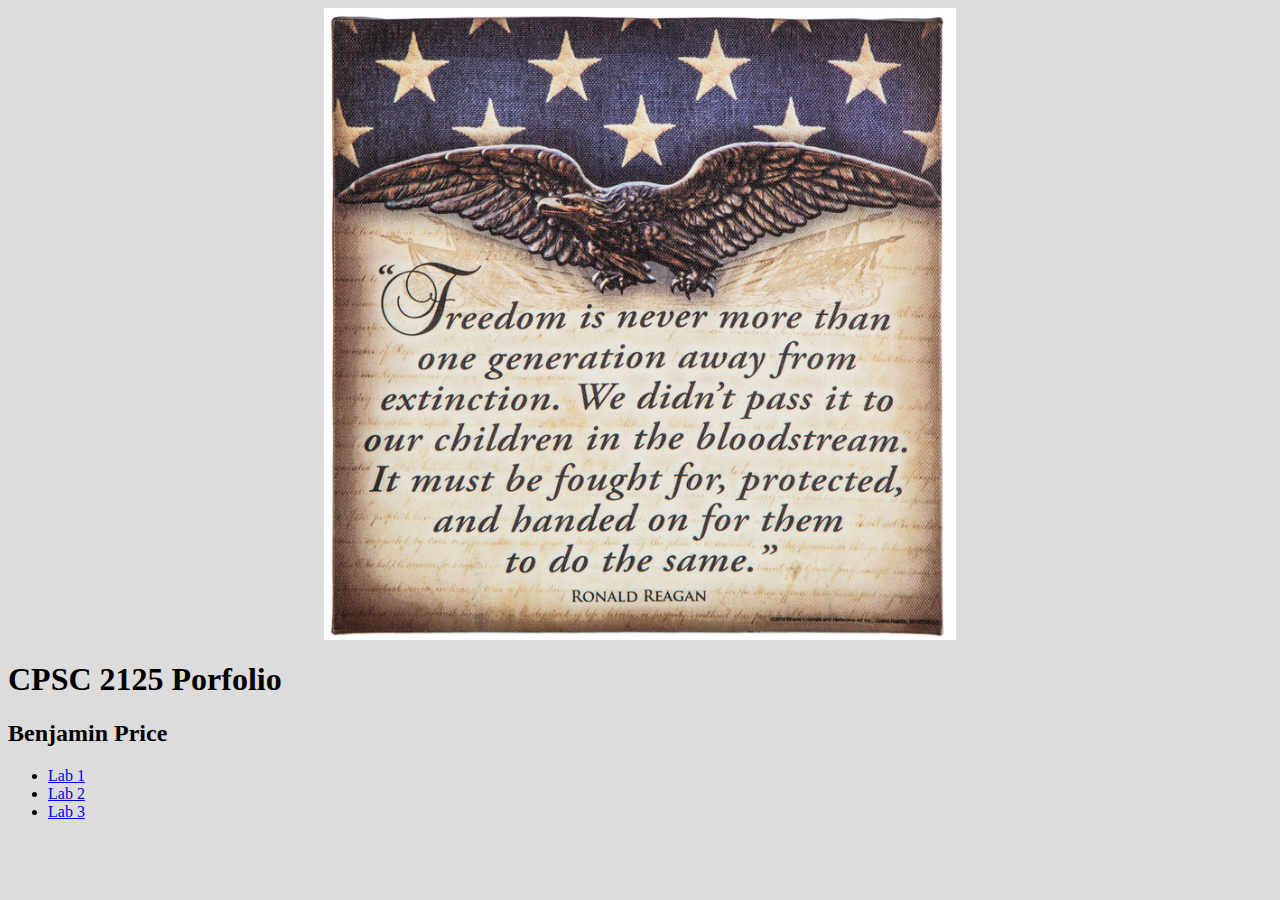
==== index.html @ ccda2113 "Initial commit" ====
<!DOCTYPE html>
<html>
  <head>
    <meta charset="utf-8">
    <meta name="viewport" content="width=device-width">
    <title>CPSC 2125 Portfolio</title>
    <link href="style.css" rel="stylesheet" type="text/css" />
  </head>

  <body>
  <header><img src="Images/freedom.jpg"></header>
  <nav></nav>
  <main>
    <h1>CPSC 2125 Porfolio</h1>
    <h2>Benjamin Price</h2>
    <ul>
      <li><a href="lab1.html">Lab 1</a> </li>
      <li><a href="lab2.html">Lab 2</a> </li>
      <li><a href="lab3.html">Lab 3</a> </li>
    <script src="script.js"></script>
    </ul>
  </main>
  <footer></footer>
  </body>
</html>
---- style.css ----
img {
  display: block;
  margin-left: auto;
  margin-right: auto;
  width: 50%;
}

body {
  font-family: 'Times New Roman', Times, serif
}

body {
  background: gainsboro;
}
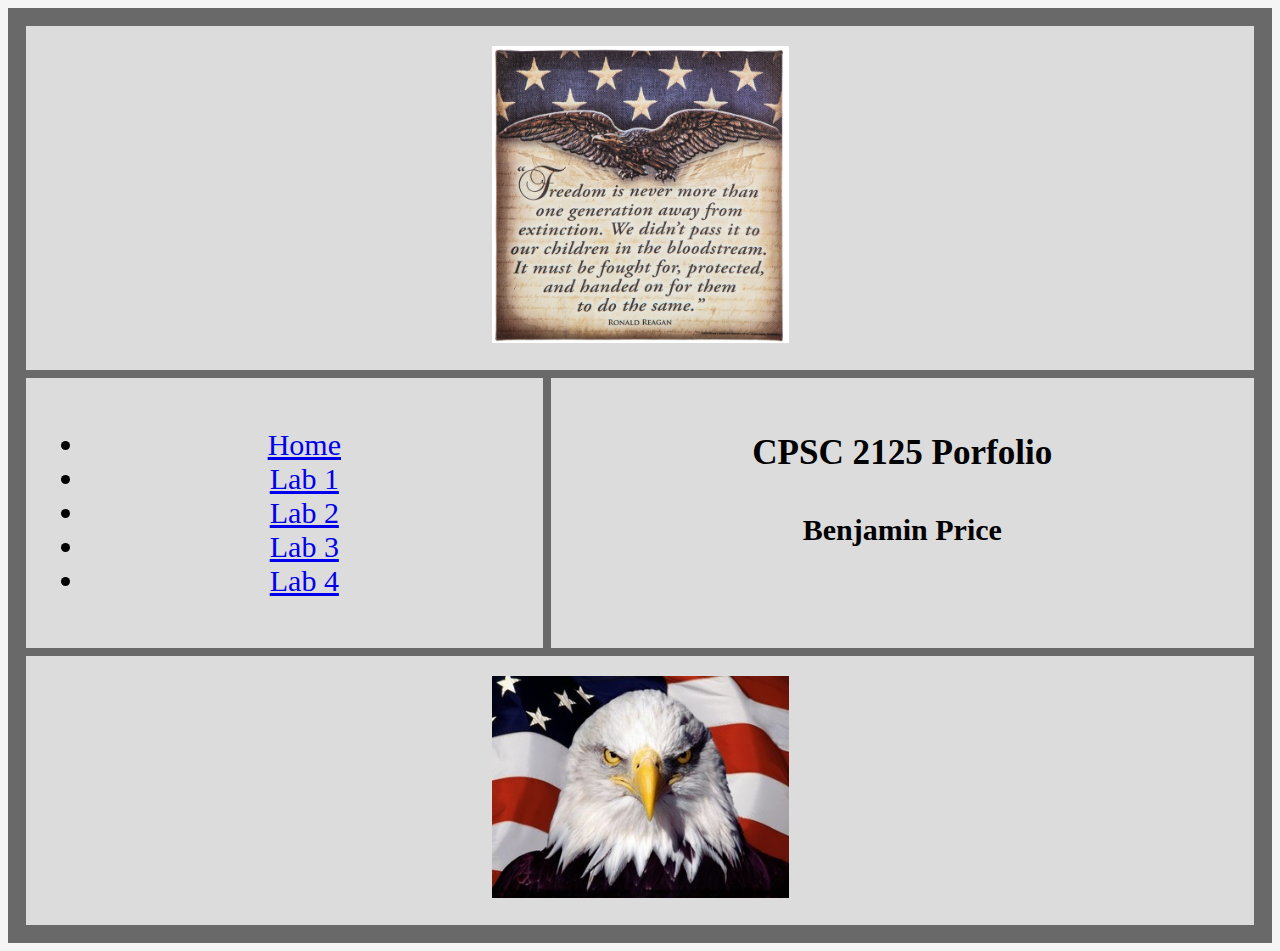
==== commit b1ac7e71: "Added a 4th page, while using CSS to add BG colors to list items and change font. There were also cl" ====
--- a/index.html
+++ b/index.html
@@ -8,18 +8,34 @@
   </head>
 
   <body>
+  <div class="grid-container">
+  
+  <div class="grid-item item1">
   <header><img src="Images/freedom.jpg"></header>
-  <nav></nav>
+  </div>
+
+  <div class="grid-item item2">  
   <main>
-    <h1>CPSC 2125 Porfolio</h1>
-    <h2>Benjamin Price</h2>
     <ul>
+      <li><a href="index.html">Home</a> </li>
       <li><a href="lab1.html">Lab 1</a> </li>
       <li><a href="lab2.html">Lab 2</a> </li>
       <li><a href="lab3.html">Lab 3</a> </li>
+      <li><a href="lab4.html">Lab 4</a> </li>
+  </div>
+
+  <div class="grid-item item3">
+    <h3>CPSC 2125 Porfolio</h1>
+    <h4>Benjamin Price</h2>
+  </div>
+
     <script src="script.js"></script>
     </ul>
   </main>
-  <footer></footer>
+  <div class="grid-item item4">
+  <footer><img src="Images/Eagle.jpg"></footer>
+  </div>
+
+  </div>
   </body>
 </html>--- a/style.css
+++ b/style.css
@@ -1,14 +1,60 @@
 img {
-  display: block;
   margin-left: auto;
   margin-right: auto;
-  width: 50%;
+  width: 25%;
 }
 
 body {
+  background: whitesmoke;
   font-family: 'Times New Roman', Times, serif
 }
 
-body {
-  background: gainsboro;
-}+.grid-container {
+  display: grid;
+  grid-gap: 8px;
+  background-color: dimgrey;
+  padding: 18px;
+}
+
+.grid-item {
+  background-color: gainsboro;
+  text-align: center;
+  padding: 20px;
+  font-size: 30px;
+}
+
+.item1 {
+  grid-column: 1 / span 2;
+  grid-row: 1;
+}
+
+.item2 {
+  grid-column: 1;
+  grid-row: 2;
+}
+
+.item3 {
+  grid-column: 2;
+  grid-row: 2;
+}
+
+.item4 {
+  grid-column: 1 / span 2;
+  grid-row: 3;
+}
+
+.italicfont {
+  font-style: italic;
+}
+
+.meat {
+  background-color: red;
+}
+
+.vegetable {
+  background-color: lightgreen;
+}
+
+.dairy {
+  background-color: lightyellow;
+}
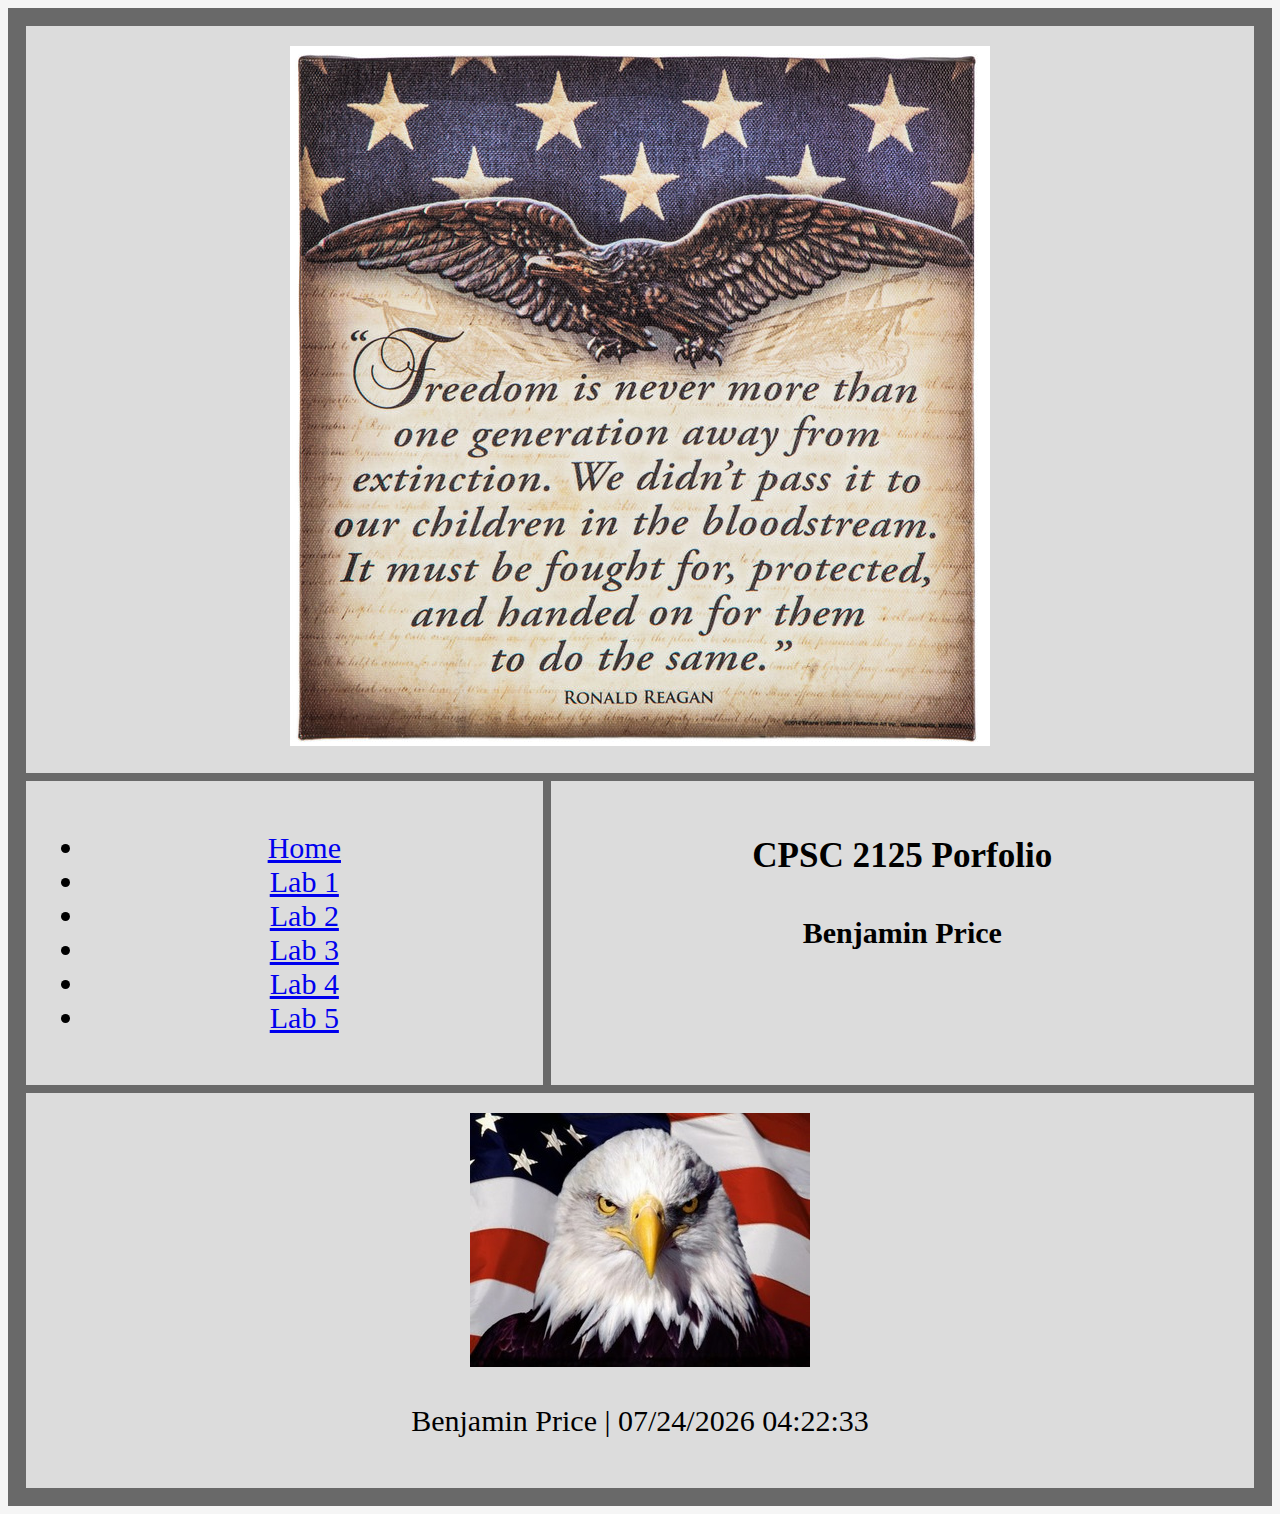
==== commit 256b1a2e: "Added lab5 page that includes a form. Each page auto updates  text in the footer for the "recently u" ====
--- a/index.html
+++ b/index.html
@@ -22,6 +22,7 @@
       <li><a href="lab2.html">Lab 2</a> </li>
       <li><a href="lab3.html">Lab 3</a> </li>
       <li><a href="lab4.html">Lab 4</a> </li>
+      <li><a href="lab5.html">Lab 5</a> </li>
   </div>
 
   <div class="grid-item item3">
@@ -33,7 +34,16 @@
     </ul>
   </main>
   <div class="grid-item item4">
-  <footer><img src="Images/Eagle.jpg"></footer>
+  <footer>
+    <img src="Images/Eagle.jpg">
+    <p id="dateUpdate">
+      Benjamin Price | 
+      <script>
+        var dateString = document.lastModified;
+        document.getElementById("dateUpdate").innerHTML =  "Benjamin Price | " + dateString;
+      </script>
+    </p>
+  </footer>
   </div>
 
   </div>
--- a/style.css
+++ b/style.css
@@ -1,7 +1,7 @@
 img {
   margin-left: auto;
   margin-right: auto;
-  width: 25%;
+  width: ;
 }
 
 body {
@@ -58,3 +58,8 @@
 .dairy {
   background-color: lightyellow;
 }
+
+.leftAlign {
+  justify-content: left;
+  text-align: left;
+}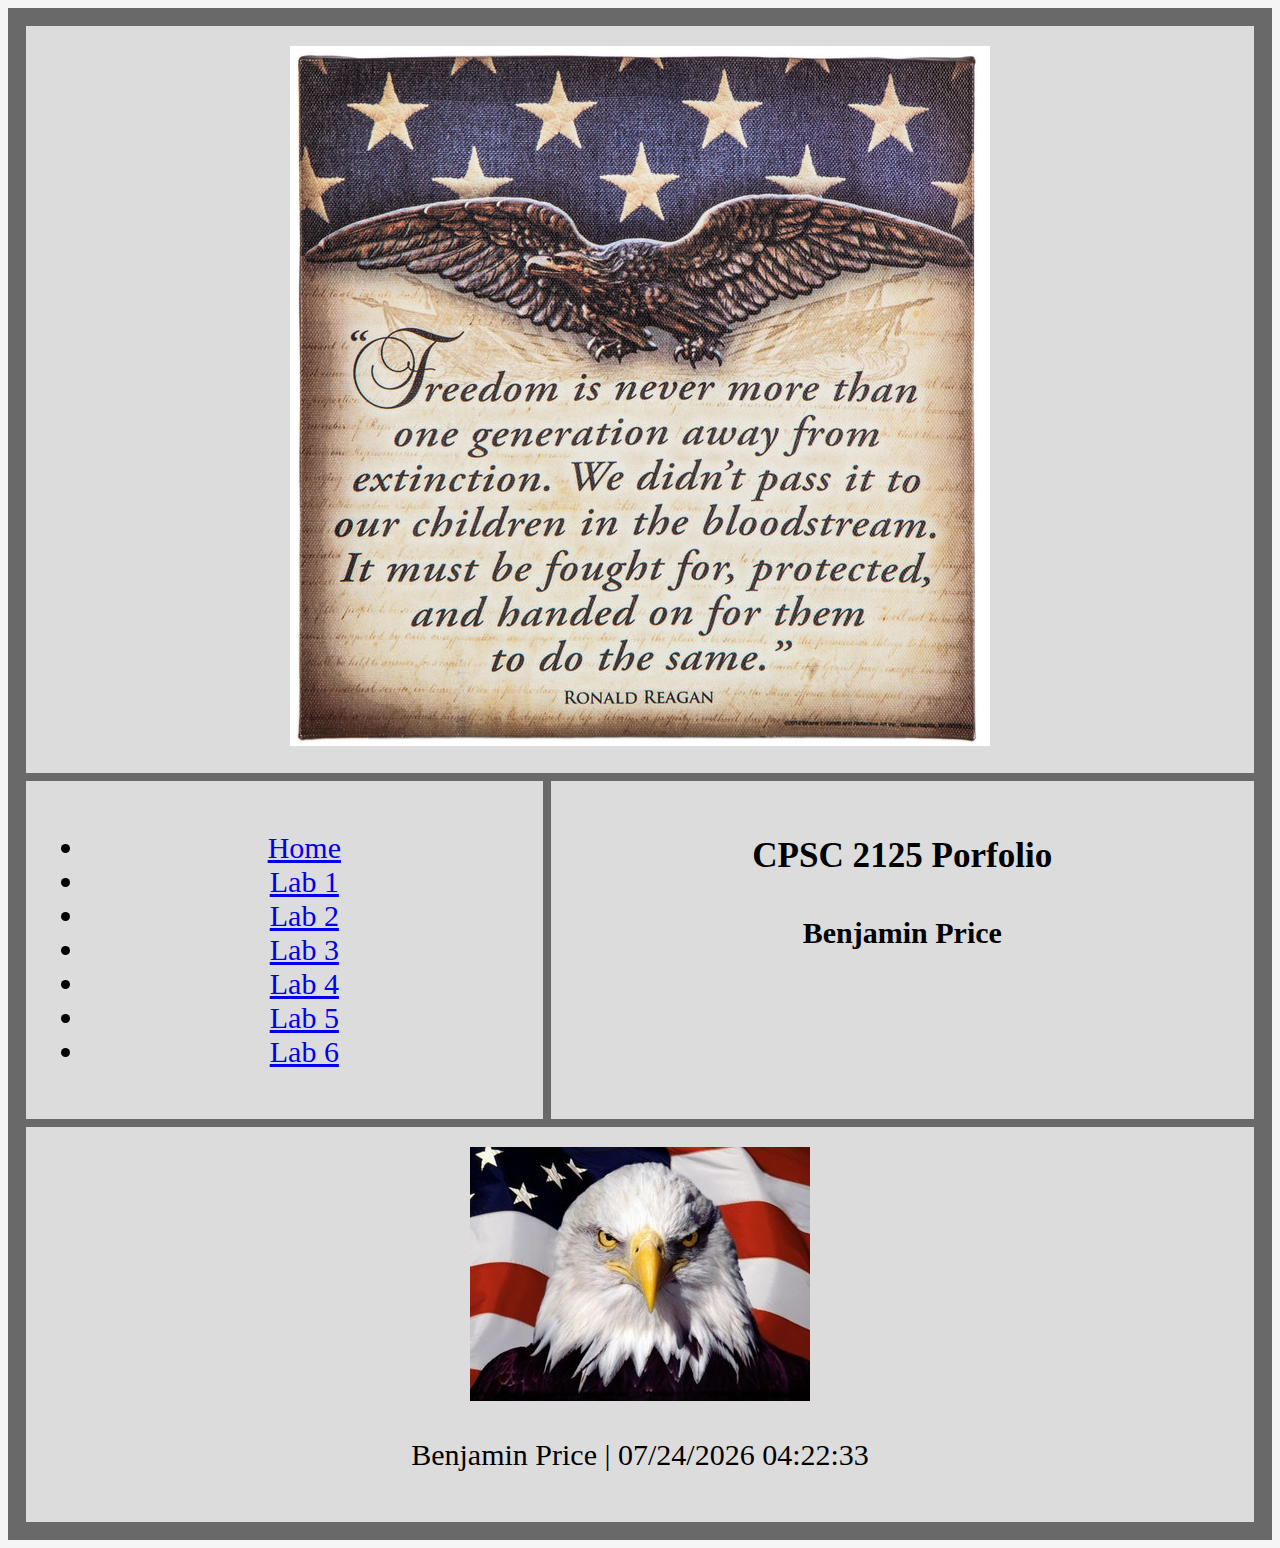
==== commit 23a0c7ea: "6th page, new css reference and page." ====
--- a/index.html
+++ b/index.html
@@ -23,6 +23,7 @@
       <li><a href="lab3.html">Lab 3</a> </li>
       <li><a href="lab4.html">Lab 4</a> </li>
       <li><a href="lab5.html">Lab 5</a> </li>
+      <li><a href="lab6.html">Lab 6</a> </li>
   </div>
 
   <div class="grid-item item3">
